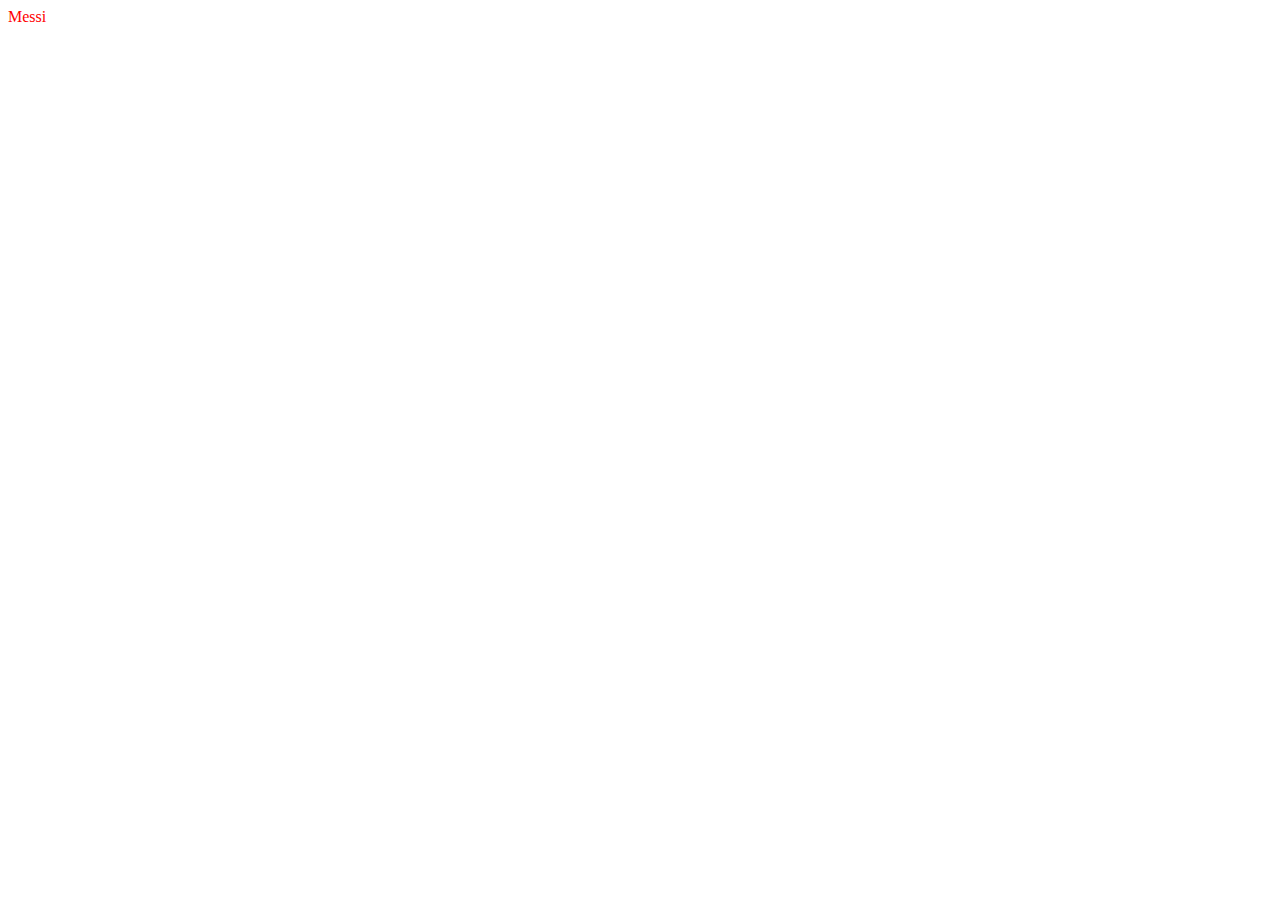
==== index.html @ 44650d42 "Initialized git repository" ====
<!DOCTYPE html>
<html lang="en">
<head>
    <meta charset="UTF-8">
    <meta http-equiv="X-UA-Compatible" content="IE=edge">
    <meta name="viewport" content="width=device-width, initial-scale=1.0">
    <title>Document</title>
    <link rel="stylesheet" href="styles.css">
</head>
<body>
    Messi 
</body>
</html>
---- styles.css ----
*{
    color: red;
}
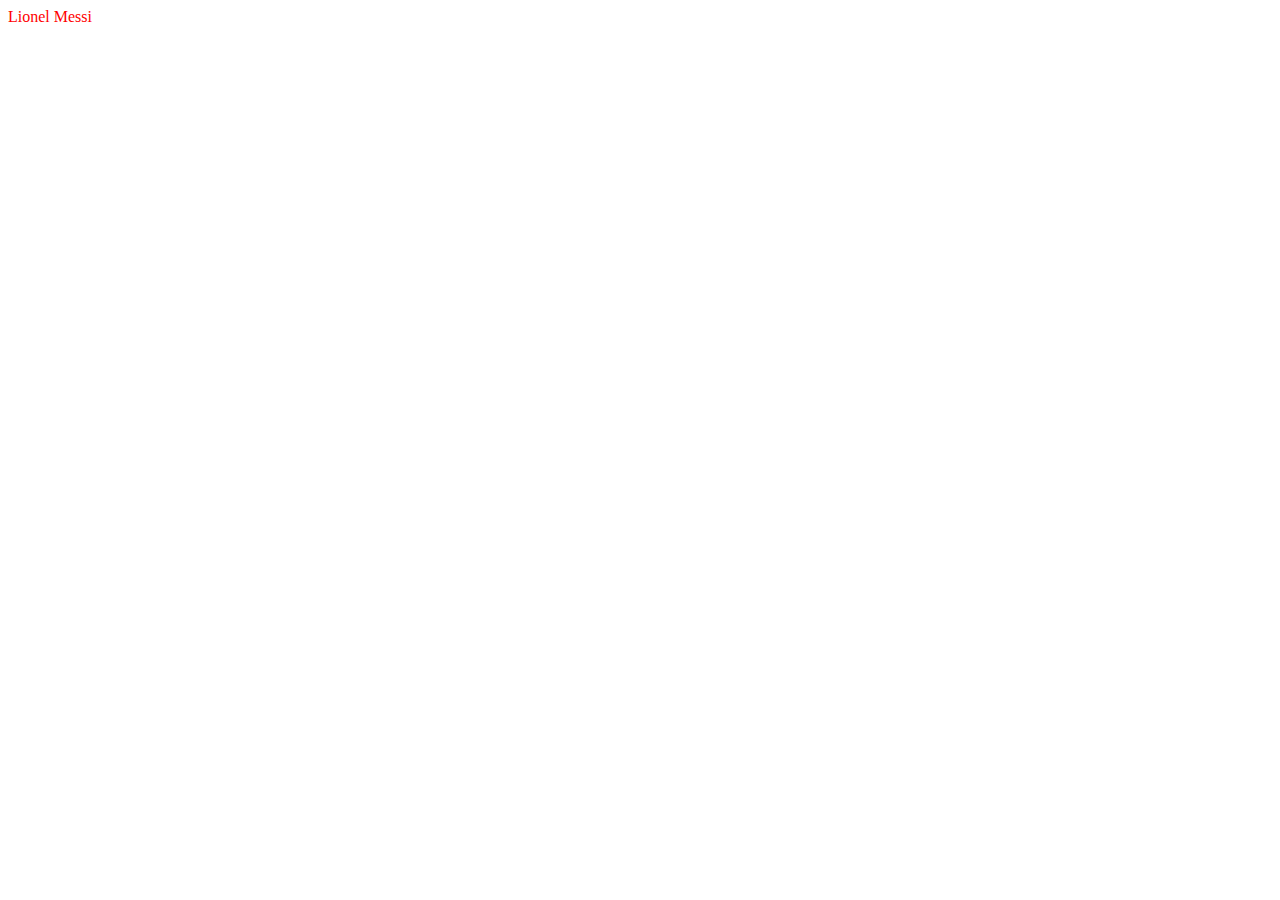
==== commit 6f2345a9: "Emphasise the name" ====
--- a/index.html
+++ b/index.html
@@ -8,6 +8,6 @@
     <link rel="stylesheet" href="styles.css">
 </head>
 <body>
-    Messi 
+    Lionel Messi 
 </body>
 </html>